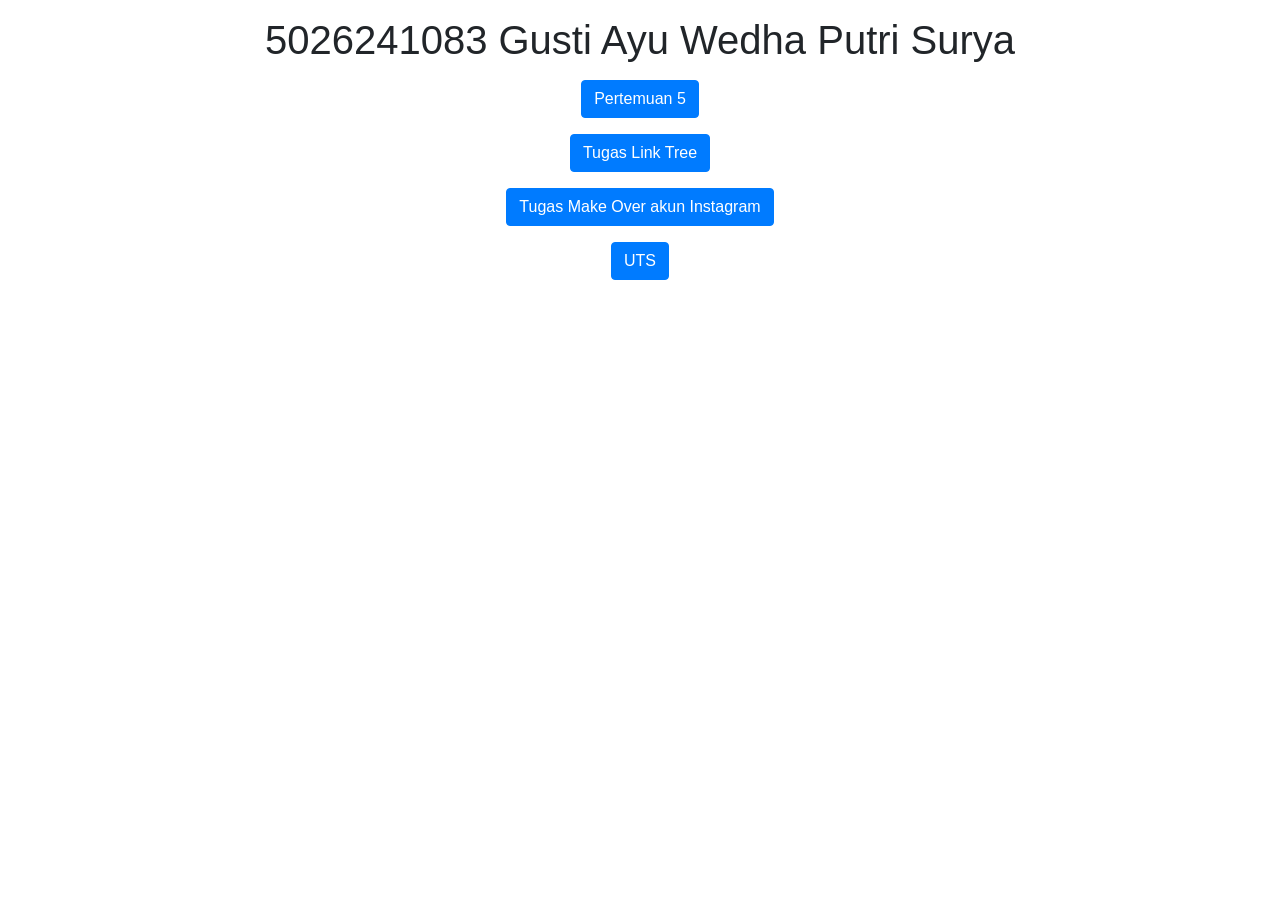
==== index.html @ 806b407f "pertemuan 5" ====
<!DOCTYPE html>
<html lang="en">

<head>
    <title>5026241083</title>
    <meta charset="utf-8">
    <meta name="viewport" content="width=device-width, initial-scale=1">
    <link rel="stylesheet" href="https://cdn.jsdelivr.net/npm/bootstrap@4.6.2/dist/css/bootstrap.min.css">
    <script src="https://cdn.jsdelivr.net/npm/jquery@3.7.1/dist/jquery.slim.min.js"></script>
    <script src="https://cdn.jsdelivr.net/npm/popper.js@1.16.1/dist/umd/popper.min.js"></script>
    <script src="https://cdn.jsdelivr.net/npm/bootstrap@4.6.2/dist/js/bootstrap.bundle.min.js"></script>
</head>

<body>

    <div class="container">
        <center>
            <p>
            <h1>5026241083 Gusti Ayu Wedha Putri Surya</h1>
            </p>
            <p>
                <a href="pertemuan5.html" target="_blank" class="btn btn-primary">Pertemuan 5</a>
            </p>
            <p>
                <a href="" target="_blank" class="btn btn-primary">Tugas Link Tree</a>
            </p>
            <p>
                <a href="" target="_blank" class="btn btn-primary">Tugas Make Over akun Instagram</a>
            </p>
            <p>
                <a href="" target="_blank" class="btn btn-primary">UTS</a>
            </p>
        </center>
    </div>

</body>

</html>
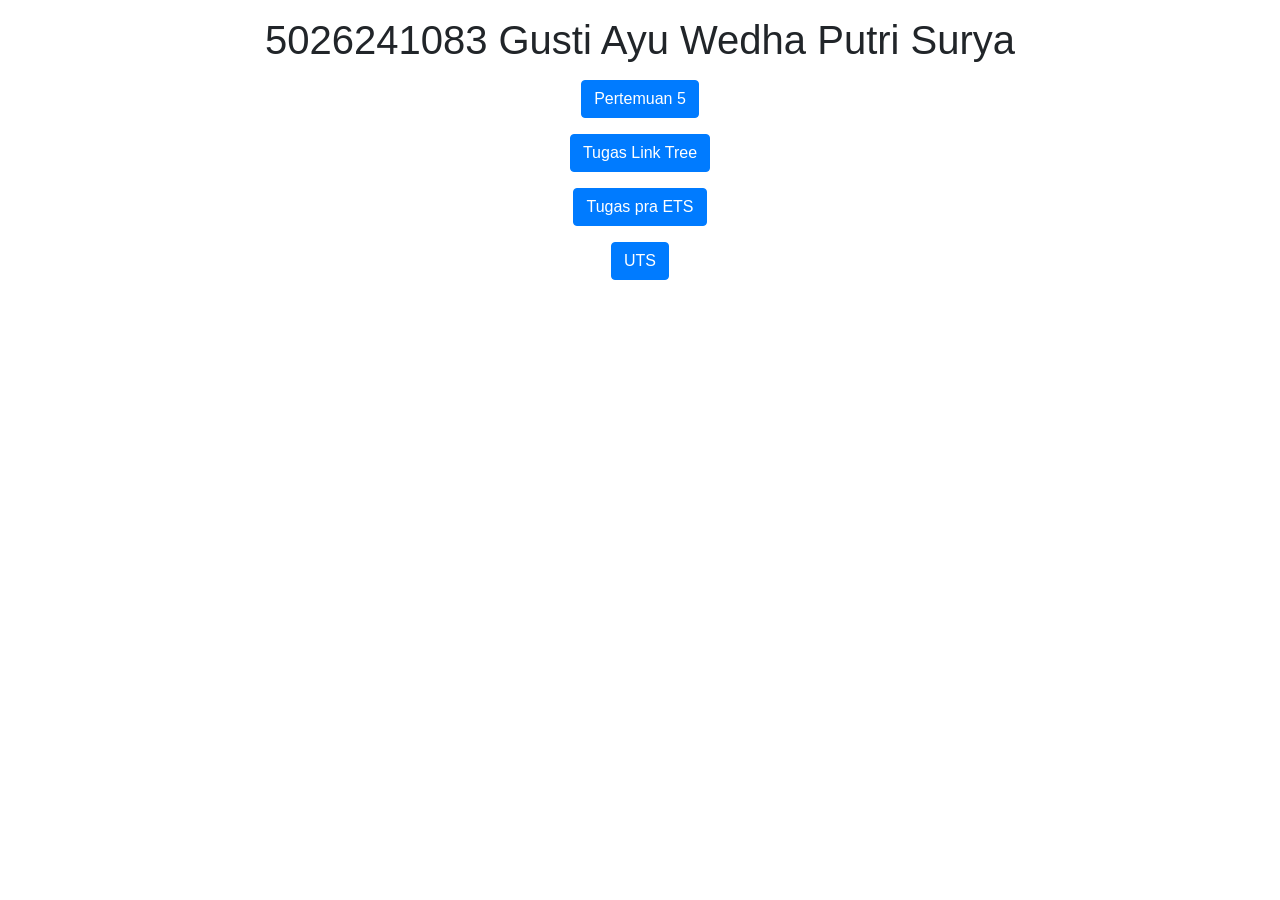
==== commit f5da5484: "Tugas pra ETS" ====
--- a/index.html
+++ b/index.html
@@ -22,10 +22,10 @@
                 <a href="pertemuan5.html" target="_blank" class="btn btn-primary">Pertemuan 5</a>
             </p>
             <p>
-                <a href="" target="_blank" class="btn btn-primary">Tugas Link Tree</a>
+                <a href="linktree.html" target="_blank" class="btn btn-primary">Tugas Link Tree</a>
             </p>
             <p>
-                <a href="" target="_blank" class="btn btn-primary">Tugas Make Over akun Instagram</a>
+                <a href="tugas_ets.html" target="_blank" class="btn btn-primary">Tugas pra ETS</a>
             </p>
             <p>
                 <a href="" target="_blank" class="btn btn-primary">UTS</a>
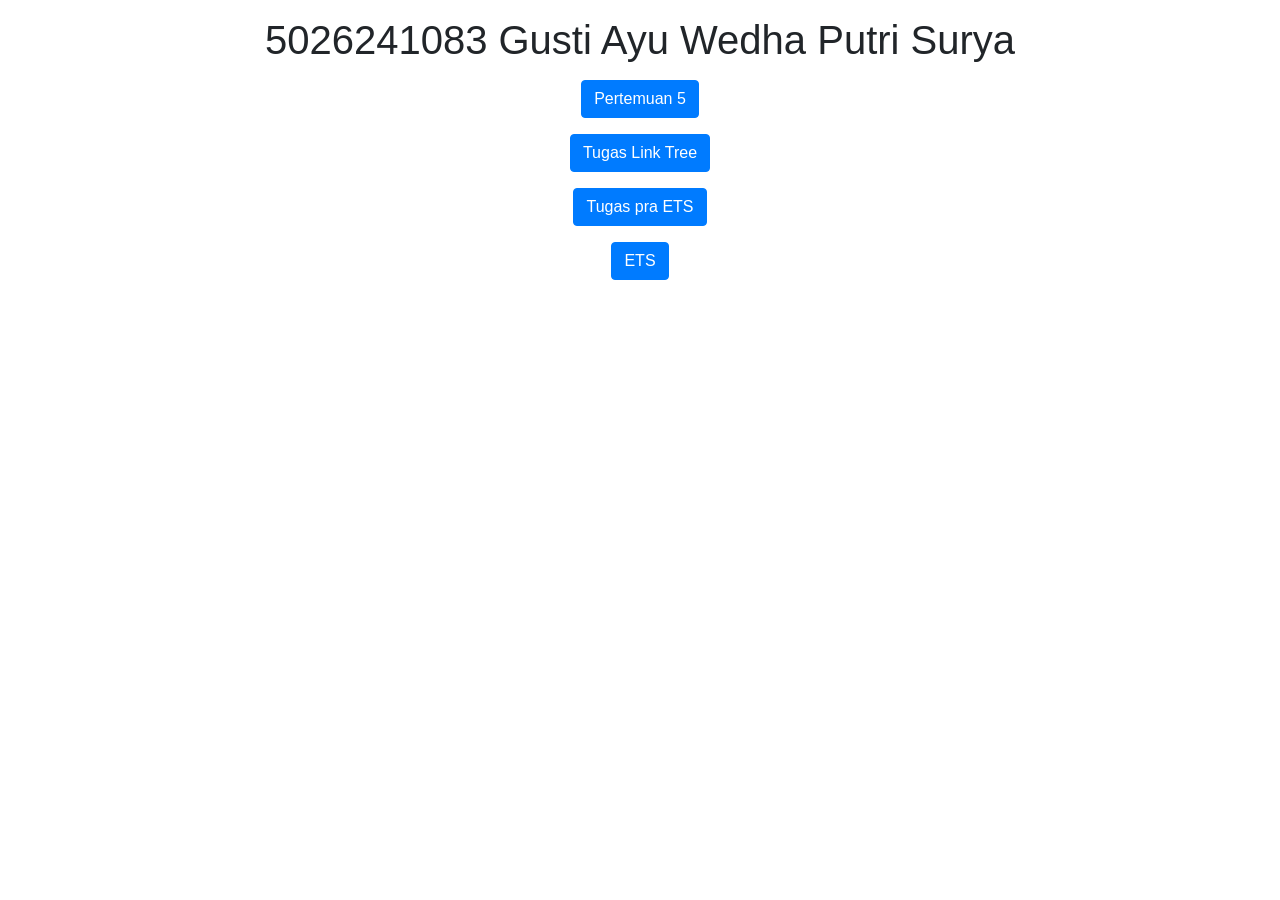
==== commit de278038: "ETS 2026" ====
--- a/index.html
+++ b/index.html
@@ -28,7 +28,7 @@
                 <a href="tugas_ets.html" target="_blank" class="btn btn-primary">Tugas pra ETS</a>
             </p>
             <p>
-                <a href="" target="_blank" class="btn btn-primary">UTS</a>
+                <a href="5026241083.html" target="_blank" class="btn btn-primary">ETS</a>
             </p>
         </center>
     </div>
